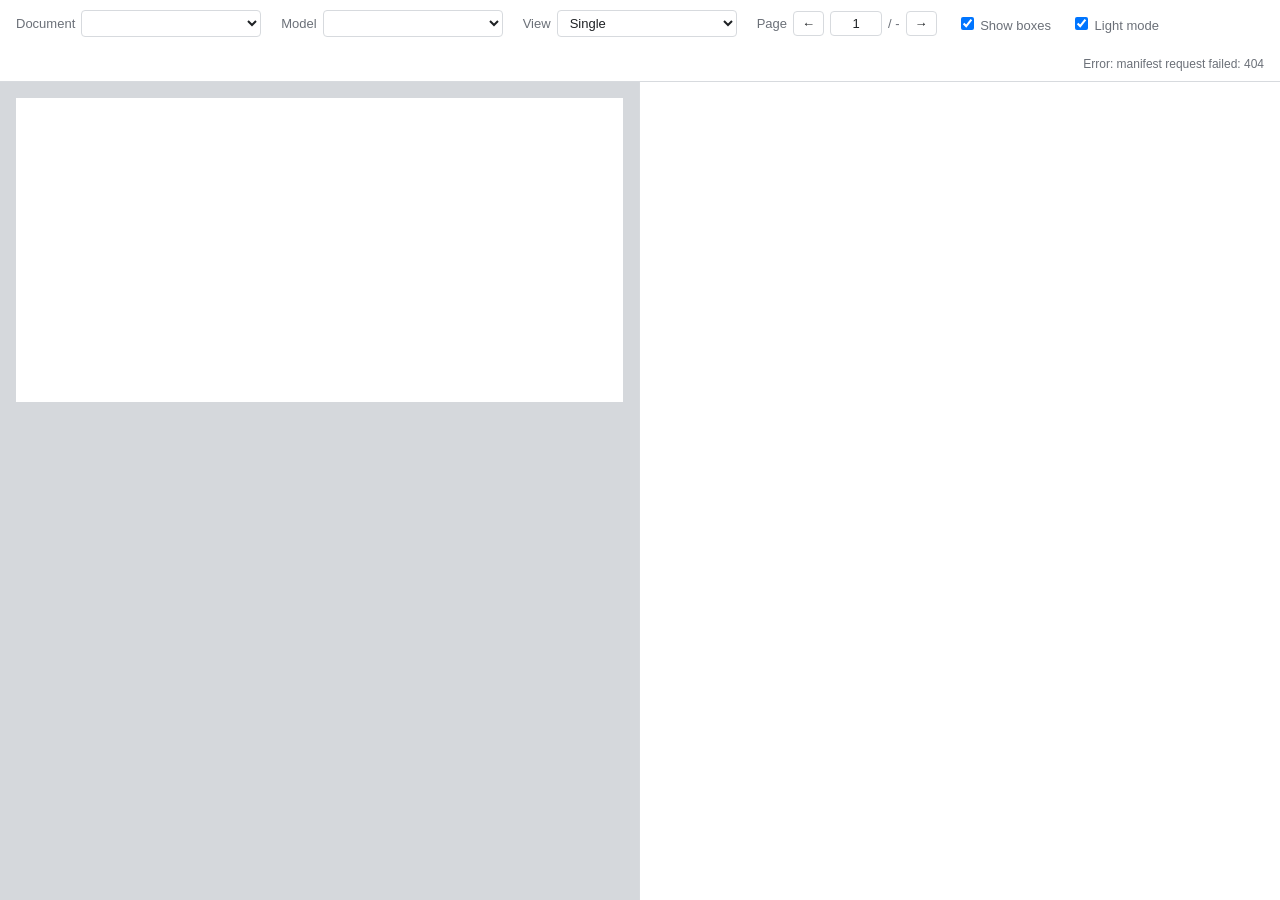
==== ocr_viewer/index.html @ 72bc4f13 "add markdown adapter for Datalab, Mistral to ocr_viewer" ====
<!doctype html>
<html lang="en">
<head>
<meta charset="utf-8" />
<title>OCR Model Comparison</title>
<script>
  // applied synchronously, before CSS paints, so there's no flash of the
  // wrong theme while app.js (a deferred module script) is still loading
  (function () {
    var stored = localStorage.getItem("ocr-compare-theme");
    var theme = stored || (matchMedia("(prefers-color-scheme: light)").matches ? "light" : "dark");
    document.documentElement.dataset.theme = theme;
  })();
</script>
<link rel="stylesheet" href="/ocr_viewer/style.css" />
</head>
<body>
<header class="topbar">
  <div class="field">
    <label for="doc-select">Document</label>
    <select id="doc-select"></select>
  </div>
  <div class="field">
    <label for="model-select">Model</label>
    <select id="model-select"></select>
  </div>
  <div class="field">
    <label for="compare-mode">View</label>
    <select id="compare-mode">
      <option value="single">Single</option>
      <option value="side">Side-by-side</option>
      <option value="diff">Word diff</option>
    </select>
  </div>
  <div class="field" id="model-b-field" hidden>
    <label for="model-select-b">Compare with</label>
    <select id="model-select-b"></select>
  </div>
  <div class="field page-nav">
    <label for="page-input">Page</label>
    <button id="prev-page" type="button">&larr;</button>
    <input id="page-input" type="number" min="1" value="1" />
    <span id="page-total">/ -</span>
    <button id="next-page" type="button">&rarr;</button>
  </div>
  <div class="field">
    <label><input type="checkbox" id="toggle-boxes" checked /> Show boxes</label>
  </div>
  <div class="field">
    <label><input type="checkbox" id="theme-toggle" /> Light mode</label>
  </div>
  <div id="status" class="status"></div>
</header>

<main class="panes" id="main">
  <div class="compare-row" id="row-a">
    <section class="pane pdf-pane">
      <div class="pdf-wrap">
        <canvas id="pdf-canvas-a"></canvas>
        <div id="overlay-a" class="overlay"></div>
      </div>
    </section>
    <section class="pane content-pane" id="content-pane-a">
      <div id="content-list-a" class="content-list"></div>
    </section>
    <section class="pane diff-pane" id="diff-pane" hidden>
      <div id="diff-legend" class="diff-legend"></div>
      <div id="diff-content" class="diff-content"></div>
    </section>
  </div>
  <div class="compare-row" id="row-b" hidden>
    <section class="pane pdf-pane">
      <div class="pdf-wrap">
        <canvas id="pdf-canvas-b"></canvas>
        <div id="overlay-b" class="overlay"></div>
      </div>
    </section>
    <section class="pane content-pane" id="content-pane-b">
      <div id="content-list-b" class="content-list"></div>
    </section>
  </div>
</main>

<script type="module" src="/ocr_viewer/app.js"></script>
</body>
</html>
---- ocr_viewer/style.css ----
:root {
  color-scheme: dark;
  --bg: #1e1f22;
  --panel: #2a2b2f;
  --border: #3d3e42;
  --text: #e7e7e9;
  --muted: #9a9ba0;
  --accent: #7a9cc2;
  --input-bg: #1e1f22;
  --pdf-surround: #111;
  --hover-tint: #ffffff0a;
  --active-tint: #ffffff0f;
  font-family: -apple-system, "Segoe UI", Roboto, Helvetica, Arial, sans-serif;
}

/* set explicitly by app.js on load (stored choice, else system preference)
   and by the theme toggle — see initTheme()/applyTheme() in app.js. */
:root[data-theme="light"] {
  color-scheme: light;
  --bg: #eef0f2;
  --panel: #ffffff;
  --border: #d7dade;
  --text: #1e2124;
  --muted: #6b7078;
  --accent: #3f6690;
  --input-bg: #ffffff;
  --pdf-surround: #d5d8dc;
  --hover-tint: #0000000a;
  --active-tint: #00000012;
}

* { box-sizing: border-box; }

/* author `display` declarations otherwise beat the UA [hidden] rule even at
   equal specificity, since author origin wins ties — so anything toggled via
   the `hidden` attribute needs this reasserted explicitly. */
[hidden] { display: none !important; }

body {
  margin: 0;
  background: var(--bg);
  color: var(--text);
  height: 100vh;
  display: flex;
  flex-direction: column;
}

.topbar {
  display: flex;
  align-items: center;
  gap: 20px;
  padding: 10px 16px;
  background: var(--panel);
  border-bottom: 1px solid var(--border);
  flex-wrap: wrap;
}

.field {
  display: flex;
  align-items: center;
  gap: 6px;
  font-size: 13px;
}

.field label { color: var(--muted); }

select, button, input {
  background: var(--input-bg);
  color: var(--text);
  border: 1px solid var(--border);
  border-radius: 4px;
  padding: 4px 8px;
  font-size: 13px;
}

select { min-width: 180px; }

button { cursor: pointer; }
button:hover { border-color: var(--accent); }

.page-nav span { color: var(--muted); }

#page-input {
  width: 4em;
  text-align: center;
  -moz-appearance: textfield;
}
#page-input:focus {
  outline: none;
  border-color: var(--accent);
}
#page-input::-webkit-outer-spin-button,
#page-input::-webkit-inner-spin-button {
  -webkit-appearance: none;
  margin: 0;
}

.status {
  margin-left: auto;
  font-size: 12px;
  color: var(--muted);
}

.panes {
  flex: 1;
  display: flex;
  flex-direction: column;
  min-height: 0;
}

.compare-row {
  flex: 1;
  display: flex;
  min-height: 0;
}

.compare-row + .compare-row { border-top: 1px solid var(--border); }


.pane {
  flex: 1 1 50%;
  min-width: 0;
  overflow: auto;
}

.pdf-pane {
  display: flex;
  justify-content: center;
  background: var(--pdf-surround);
  padding: 16px;
  border-right: 1px solid var(--border);
}

.pdf-wrap {
  position: relative;
  width: 100%;
  max-width: 1100px;
  height: fit-content;
}

.pdf-wrap canvas {
  width: 100%;
  height: auto;
  display: block;
  background: #fff;
}

.overlay {
  position: absolute;
  inset: 0;
}

.box {
  position: absolute;
  border: 1px solid var(--box-color, #ff6b6b);
  background: color-mix(in srgb, var(--box-color, #ff6b6b) 8%, transparent);
  cursor: pointer;
  transition: background 0.1s ease;
}

.box .badge {
  position: absolute;
  top: -1px;
  left: -1px;
  transform: translateY(-100%);
  background: var(--box-color, #ff6b6b);
  color: #fff;
  font-size: 9px;
  line-height: 1;
  padding: 1px 3px;
  border-radius: 1px;
  white-space: nowrap;
  pointer-events: none;
}

.box.active,
.box:hover {
  background: color-mix(in srgb, var(--box-color, #ff6b6b) 22%, transparent);
  z-index: 5;
}

.content-pane { background: var(--panel); padding: 8px 12px; }

.content-item {
  display: flex;
  gap: 8px;
  padding: 3px 5px;
  border-radius: 3px;
  border: 1px solid transparent;
  margin-bottom: 1px;
  cursor: pointer;
}

.content-item:hover { background: var(--hover-tint); }

.content-item.active {
  border-color: var(--box-color, var(--accent));
  background: var(--active-tint);
}

.content-item .num {
  flex: 0 0 auto;
  width: 16px;
  height: 16px;
  margin-top: 1px;
  border-radius: 3px;
  background: transparent;
  border: 1px solid var(--box-color, #ff6b6b);
  color: var(--box-color, #ff6b6b);
  font-size: 9px;
  display: flex;
  align-items: center;
  justify-content: center;
  font-weight: 600;
}

/* the per-type palette (adapters.js) was tuned to pop against a dark panel;
   on a white one the same medium-saturation colors read too washed out for
   text, so darken just where --box-color is used as text/border, not where
   it's a swatch or a badge with its own solid background. */
:root[data-theme="light"] .content-item .num {
  filter: brightness(0.72) saturate(1.2);
}

.content-item .body { min-width: 0; flex: 1; }

.content-item .type-tag {
  font-size: 9px;
  text-transform: uppercase;
  letter-spacing: 0.03em;
  color: var(--muted);
  margin-bottom: 1px;
}

.content-item .html-content {
  font-size: 12.5px;
  line-height: 1.3;
  word-wrap: break-word;
}

.content-item .html-content p,
.content-item .html-content h1,
.content-item .html-content h2,
.content-item .html-content h3 {
  margin: 0 0 2px 0;
}

.content-item .html-content img {
  max-width: 100%;
  display: block;
  margin-top: 2px;
  border-radius: 2px;
}

.empty-msg {
  color: var(--muted);
  font-size: 13px;
  padding: 20px;
  text-align: center;
}

.legend {
  display: flex;
  flex-wrap: wrap;
  gap: 6px 10px;
  padding: 0 2px 6px 2px;
  font-size: 10px;
  color: var(--muted);
  border-bottom: 1px solid var(--border);
  margin-bottom: 4px;
}

.legend .chip {
  display: inline-flex;
  align-items: center;
  gap: 4px;
}

.legend .swatch {
  width: 8px;
  height: 8px;
  border-radius: 1px;
  background: var(--c);
}

.diff-pane { background: var(--panel); padding: 8px 12px; }

.diff-legend {
  display: flex;
  gap: 14px;
  padding: 0 2px 8px 2px;
  font-size: 11px;
  color: var(--muted);
  border-bottom: 1px solid var(--border);
  margin-bottom: 8px;
}

.diff-legend .chip { display: inline-flex; align-items: center; gap: 5px; }

.diff-content {
  font-size: 13px;
  line-height: 1.7;
  white-space: pre-wrap;
}

.diff-content .diff-eq { color: var(--text); }

.diff-content .diff-del {
  color: #c17b7b;
  text-decoration: line-through;
  text-decoration-color: color-mix(in srgb, #c17b7b 60%, transparent);
  opacity: 0.75;
}

.diff-content .diff-ins {
  color: #72a396;
  background: color-mix(in srgb, #72a396 14%, transparent);
  border-radius: 2px;
}
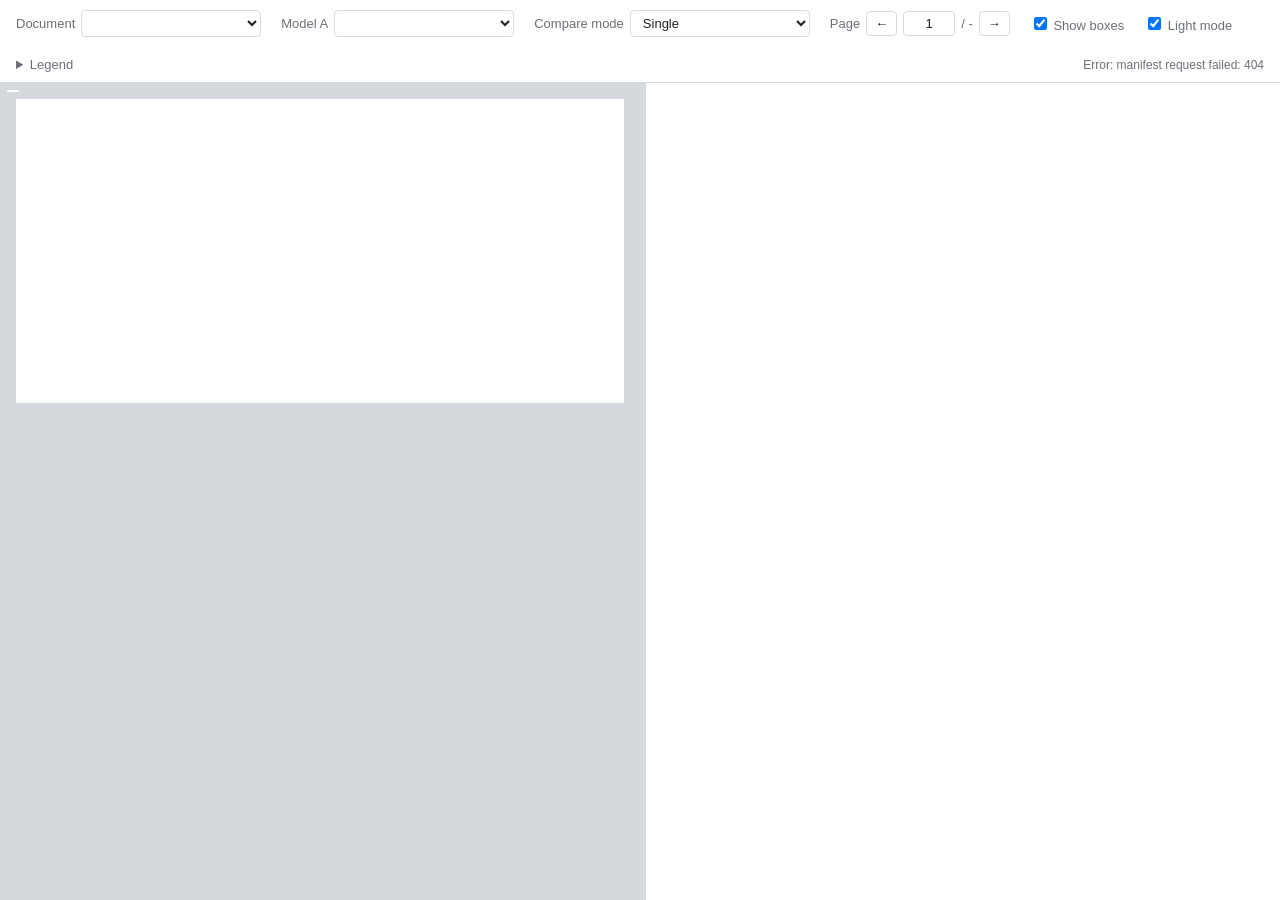
==== commit 0937a486: "add splitter app, add UI resizing to OCR viewer" ====
--- a/ocr_viewer/index.html
+++ b/ocr_viewer/index.html
@@ -21,19 +21,20 @@
     <select id="doc-select"></select>
   </div>
   <div class="field">
-    <label for="model-select">Model</label>
+    <label for="model-select">Model A</label>
     <select id="model-select"></select>
   </div>
   <div class="field">
-    <label for="compare-mode">View</label>
+    <label for="compare-mode">Compare mode</label>
     <select id="compare-mode">
       <option value="single">Single</option>
       <option value="side">Side-by-side</option>
       <option value="diff">Word diff</option>
+      <option value="diff-struct">Structured diff</option>
     </select>
   </div>
   <div class="field" id="model-b-field" hidden>
-    <label for="model-select-b">Compare with</label>
+    <label for="model-select-b">Model B</label>
     <select id="model-select-b"></select>
   </div>
   <div class="field page-nav">
@@ -49,17 +50,23 @@
   <div class="field">
     <label><input type="checkbox" id="theme-toggle" /> Light mode</label>
   </div>
+  <details class="legend-details" id="legend-details">
+    <summary>Legend</summary>
+    <div id="type-legend" class="legend"></div>
+  </details>
   <div id="status" class="status"></div>
 </header>
 
 <main class="panes" id="main">
   <div class="compare-row" id="row-a">
+    <span class="row-label" id="row-label-a"></span>
     <section class="pane pdf-pane">
       <div class="pdf-wrap">
         <canvas id="pdf-canvas-a"></canvas>
         <div id="overlay-a" class="overlay"></div>
       </div>
     </section>
+    <div class="pane-resizer" title="Drag to resize"></div>
     <section class="pane content-pane" id="content-pane-a">
       <div id="content-list-a" class="content-list"></div>
     </section>
@@ -68,13 +75,16 @@
       <div id="diff-content" class="diff-content"></div>
     </section>
   </div>
+  <div class="row-resizer" id="row-resizer" title="Drag to resize" hidden></div>
   <div class="compare-row" id="row-b" hidden>
+    <span class="row-label" id="row-label-b"></span>
     <section class="pane pdf-pane">
       <div class="pdf-wrap">
         <canvas id="pdf-canvas-b"></canvas>
         <div id="overlay-b" class="overlay"></div>
       </div>
     </section>
+    <div class="pane-resizer" title="Drag to resize"></div>
     <section class="pane content-pane" id="content-pane-b">
       <div id="content-list-b" class="content-list"></div>
     </section>
--- a/ocr_viewer/style.css
+++ b/ocr_viewer/style.css
@@ -109,26 +109,80 @@
 }
 
 .compare-row {
-  flex: 1;
+  position: relative;
+  flex: 1 1 auto;
   display: flex;
   min-height: 0;
 }
 
-.compare-row + .compare-row { border-top: 1px solid var(--border); }
-
+/* Fixes row-a's height share to --row-split only in side-by-side mode
+   (.split-rows, toggled in updateLayout()) — otherwise row-a would stay
+   pinned at that height even with row-b hidden, leaving a dead gap below it. */
+.panes.split-rows #row-a {
+  flex: 0 0 var(--row-split, 50%);
+}
+
+/* Draggable divider between row-a and row-b's heights (side-by-side mode
+   only) — same pattern as .pane-resizer below, just the other axis. Width
+   is set explicitly (not just left to flex stretch) so the highlight always
+   spans edge-to-edge regardless of anything nested inside the rows. */
+.row-resizer {
+  flex: 0 0 6px;
+  width: 100%;
+  background: var(--border);
+  cursor: row-resize;
+  z-index: 5;
+}
+
+.row-resizer:hover,
+.row-resizer.dragging {
+  background: var(--accent);
+}
+
+/* Small badge naming which model (A/B) this row is — otherwise, in
+   side-by-side mode, the two rows look identical at a glance and there's
+   no way to tell them apart without cross-checking the dropdowns. */
+.row-label {
+  position: absolute;
+  top: 6px;
+  left: 6px;
+  z-index: 10;
+  font-size: 10px;
+  font-weight: 600;
+  color: var(--text);
+  background: var(--panel);
+  border: 1px solid var(--border);
+  border-radius: 3px;
+  padding: 1px 6px;
+}
 
 .pane {
-  flex: 1 1 50%;
+  flex: 1 1 auto;
   min-width: 0;
   overflow: auto;
 }
 
+/* Draggable divider between the PDF pane and the content/diff pane in each
+   row — set via --pane-split (a percentage, dragged in app.js and persisted
+   to localStorage) so the PDF pane keeps a fixed share of the row's width
+   instead of growing/shrinking with it. */
 .pdf-pane {
+  flex: 0 0 var(--pane-split, 50%);
   display: flex;
   justify-content: center;
   background: var(--pdf-surround);
   padding: 16px;
-  border-right: 1px solid var(--border);
+}
+
+.pane-resizer {
+  flex: 0 0 6px;
+  background: var(--border);
+  cursor: col-resize;
+}
+
+.pane-resizer:hover,
+.pane-resizer.dragging {
+  background: var(--accent);
 }
 
 .pdf-wrap {
@@ -198,6 +252,19 @@
   background: var(--active-tint);
 }
 
+/* Structured diff (view: diff-struct) — a whole block present in only one
+   model, tinted with the same red/green semantics as the inline word-diff
+   spans (.diff-del/.diff-ins below) and the flat word-diff legend chips. */
+.content-item.diff-struct-del {
+  background: color-mix(in srgb, #c17b7b 12%, transparent);
+  border-color: color-mix(in srgb, #c17b7b 35%, transparent);
+}
+
+.content-item.diff-struct-ins {
+  background: color-mix(in srgb, #72a396 12%, transparent);
+  border-color: color-mix(in srgb, #72a396 35%, transparent);
+}
+
 .content-item .num {
   flex: 0 0 auto;
   width: 16px;
@@ -259,15 +326,27 @@
   text-align: center;
 }
 
+/* Lives in the topbar (built once in app.js — the type/color mapping is
+   fixed, not per-model/page) rather than repeated inside each content pane.
+   Collapsed by default (native <details>, no JS needed) since it was taking
+   up space every time even though it's rarely needed. */
+.legend-details summary {
+  cursor: pointer;
+  color: var(--muted);
+  font-size: 13px;
+  user-select: none;
+}
+
+.legend-details[open] summary { color: var(--text); }
+
 .legend {
   display: flex;
   flex-wrap: wrap;
-  gap: 6px 10px;
-  padding: 0 2px 6px 2px;
+  gap: 4px 10px;
+  max-width: 420px;
+  margin-top: 6px;
   font-size: 10px;
   color: var(--muted);
-  border-bottom: 1px solid var(--border);
-  margin-bottom: 4px;
 }
 
 .legend .chip {
@@ -303,16 +382,19 @@
   white-space: pre-wrap;
 }
 
-.diff-content .diff-eq { color: var(--text); }
-
-.diff-content .diff-del {
+/* Not scoped to .diff-content — wordDiffHtml()'s output is also dropped
+   into structured diff's .html-content (per matched block), not just the
+   flat word-diff pane. */
+.diff-eq { color: var(--text); }
+
+.diff-del {
   color: #c17b7b;
   text-decoration: line-through;
   text-decoration-color: color-mix(in srgb, #c17b7b 60%, transparent);
   opacity: 0.75;
 }
 
-.diff-content .diff-ins {
+.diff-ins {
   color: #72a396;
   background: color-mix(in srgb, #72a396 14%, transparent);
   border-radius: 2px;
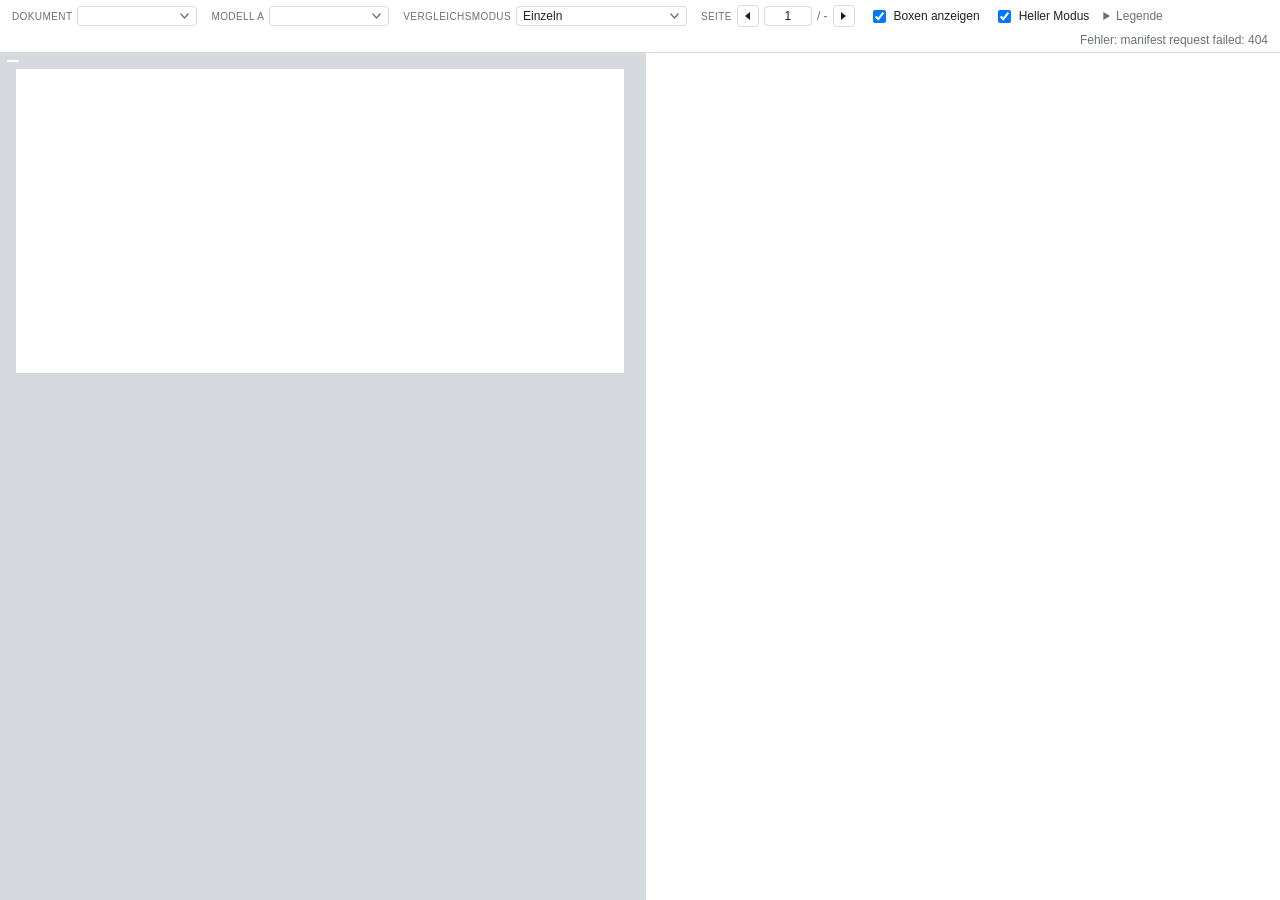
==== commit abe3b2f7: "feat: add OCR adapters, metadata extraction and topic modelling" ====
--- a/ocr_viewer/index.html
+++ b/ocr_viewer/index.html
@@ -1,8 +1,8 @@
 <!doctype html>
-<html lang="en">
+<html lang="de">
 <head>
 <meta charset="utf-8" />
-<title>OCR Model Comparison</title>
+<title>OCR-Modellvergleich</title>
 <script>
   // applied synchronously, before CSS paints, so there's no flash of the
   // wrong theme while app.js (a deferred module script) is still loading
@@ -17,41 +17,47 @@
 <body>
 <header class="topbar">
   <div class="field">
-    <label for="doc-select">Document</label>
+    <label for="doc-select">Dokument</label>
     <select id="doc-select"></select>
   </div>
   <div class="field">
-    <label for="model-select">Model A</label>
+    <label for="model-select">Modell A</label>
     <select id="model-select"></select>
   </div>
   <div class="field">
-    <label for="compare-mode">Compare mode</label>
+    <label for="compare-mode">Vergleichsmodus</label>
     <select id="compare-mode">
-      <option value="single">Single</option>
-      <option value="side">Side-by-side</option>
-      <option value="diff">Word diff</option>
-      <option value="diff-struct">Structured diff</option>
+      <option value="single">Einzeln</option>
+      <option value="side">Nebeneinander</option>
+      <option value="diff">Wort-Diff</option>
+      <option value="diff-struct">Struktur-Diff</option>
+      <option value="correct">Korrigieren (Goldstandard)</option>
     </select>
   </div>
   <div class="field" id="model-b-field" hidden>
-    <label for="model-select-b">Model B</label>
+    <label for="model-select-b">Modell B</label>
     <select id="model-select-b"></select>
   </div>
+  <div class="field" id="annotator-field" hidden>
+    <label for="annotator-input">Annotator</label>
+    <input id="annotator-input" type="text" placeholder="K&uuml;rzel" size="5" />
+    <span id="annotator-progress" class="annotator-progress"></span>
+  </div>
   <div class="field page-nav">
-    <label for="page-input">Page</label>
-    <button id="prev-page" type="button">&larr;</button>
+    <label for="page-input">Seite</label>
+    <button id="prev-page" type="button" class="page-arrow" aria-label="Vorherige Seite"></button>
     <input id="page-input" type="number" min="1" value="1" />
     <span id="page-total">/ -</span>
-    <button id="next-page" type="button">&rarr;</button>
+    <button id="next-page" type="button" class="page-arrow page-arrow-next" aria-label="N&auml;chste Seite"></button>
   </div>
-  <div class="field">
-    <label><input type="checkbox" id="toggle-boxes" checked /> Show boxes</label>
+  <div class="field check-field" id="toggle-boxes-field">
+    <label><input type="checkbox" id="toggle-boxes" checked /> Boxen anzeigen</label>
   </div>
-  <div class="field">
-    <label><input type="checkbox" id="theme-toggle" /> Light mode</label>
+  <div class="field check-field">
+    <label><input type="checkbox" id="theme-toggle" /> Heller Modus</label>
   </div>
   <details class="legend-details" id="legend-details">
-    <summary>Legend</summary>
+    <summary>Legende</summary>
     <div id="type-legend" class="legend"></div>
   </details>
   <div id="status" class="status"></div>
@@ -66,7 +72,7 @@
         <div id="overlay-a" class="overlay"></div>
       </div>
     </section>
-    <div class="pane-resizer" title="Drag to resize"></div>
+    <div class="pane-resizer" title="Zum Ändern der Größe ziehen"></div>
     <section class="pane content-pane" id="content-pane-a">
       <div id="content-list-a" class="content-list"></div>
     </section>
@@ -74,8 +80,57 @@
       <div id="diff-legend" class="diff-legend"></div>
       <div id="diff-content" class="diff-content"></div>
     </section>
+    <section class="pane correct-sidebar" id="correct-sidebar" hidden>
+      <div class="correct-section sidebar-box" id="page-options">
+        <div class="correct-heading">Seite</div>
+        <div class="page-status-box">
+          <div class="correct-progress" id="correct-progress">&ndash;</div>
+          <div class="page-complete-status" id="page-complete-status"></div>
+        </div>
+        <!-- Always visible (not tucked behind a click) — which annotators
+             already saved *this* page, built from GET /api/page-annotators
+             (server.py) and refreshed on every page change. Click a chip to
+             switch to that annotator instead of retyping initials in the
+             topbar blind. -->
+        <div class="page-annotators" id="page-annotators"></div>
+        <div class="correct-subheading">Bl&ouml;cke</div>
+        <button id="insert-all-ocr" type="button" title="&Uuml;berschreibt den Text jedes Blocks mit seinem OCR-Text">OCR-Text &uuml;berall einf&uuml;gen</button>
+
+        <div class="correct-subheading">Layout</div>
+        <!-- Zwei Aspekte, ein gemeinsames Notizfeld darunter — spiegelt die
+             beiden Checkboxen ("Layout has errors" / "Reading order
+             correct") + ein Textfeld, mit denen die beiden anderen
+             Annotatoren au&szlig;erhalb dieses Tools gearbeitet haben. Aus
+             LAYOUT_ASPECTS gebaut (app.js), damit die Bezeichnungen an
+             genau einer Stelle stehen. Zum Pr&uuml;fen der Lesereihenfolge
+             "Alle Boxen anzeigen" einschalten (Nummerierung auf dem Scan). -->
+        <div id="layout-aspects" class="layout-aspects"></div>
+        <textarea id="layout-note" class="layout-note" rows="2" placeholder="was ist falsch, und wo? z. B. Bl&ouml;cke 3-4 geh&ouml;ren zusammen / Bl&ouml;cke 13-18 spaltenweise lesen"></textarea>
+
+        <div class="correct-subheading">Notizen</div>
+        <textarea id="page-note" rows="4" aria-label="Seitennotiz" placeholder="Stempel, Marginalien, durchgestrichener Text&hellip;"></textarea>
+      </div>
+      <!-- Both toggles are display-only (no annotation data), so they live in
+           one group separate from the Seite box above rather than one
+           tucked under Layout and the other in its own section. -->
+      <div class="correct-section">
+        <div class="correct-heading">Ansicht</div>
+        <label class="correct-check"><input type="checkbox" id="show-all-boxes" /> Alle Boxen anzeigen</label>
+        <label class="correct-check"><input type="checkbox" id="show-gold-diff" /> Diff zum Roh-OCR anzeigen</label>
+      </div>
+      <div class="correct-section correct-shortcuts">
+        <div class="correct-heading">Tastenk&uuml;rzel</div>
+        <ul>
+          <li><kbd>Tab</kbd> / <kbd>Shift</kbd>+<kbd>Tab</kbd> &mdash; n&auml;chster / vorheriger Block</li>
+          <li><kbd>Strg</kbd>+<kbd>Enter</kbd> &mdash; &uuml;bernehmen &amp; weiter</li>
+          <li><kbd>Alt</kbd>+<kbd>D</kbd> &mdash; Diff zum Roh-OCR umschalten</li>
+          <li><kbd>Alt</kbd>+<kbd>1</kbd>/<kbd>2</kbd>/<kbd>3</kbd> &mdash; In Arbeit / Zu pr&uuml;fen / Gepr&uuml;ft</li>
+        </ul>
+      </div>
+      <div class="correct-save" id="correct-save"></div>
+    </section>
   </div>
-  <div class="row-resizer" id="row-resizer" title="Drag to resize" hidden></div>
+  <div class="row-resizer" id="row-resizer" title="Zum Ändern der Größe ziehen" hidden></div>
   <div class="compare-row" id="row-b" hidden>
     <span class="row-label" id="row-label-b"></span>
     <section class="pane pdf-pane">
@@ -84,7 +139,7 @@
         <div id="overlay-b" class="overlay"></div>
       </div>
     </section>
-    <div class="pane-resizer" title="Drag to resize"></div>
+    <div class="pane-resizer" title="Zum Ändern der Größe ziehen"></div>
     <section class="pane content-pane" id="content-pane-b">
       <div id="content-list-b" class="content-list"></div>
     </section>
--- a/ocr_viewer/style.css
+++ b/ocr_viewer/style.css
@@ -45,11 +45,15 @@
   flex-direction: column;
 }
 
+/* Kept to one compact row: the topbar is chrome, not content — every pixel it
+   takes is one the scan and the block list don't get. Hence the small
+   uppercase labels (same treatment as the sidebar headings), tight gaps, and
+   controls sized to their content rather than a fixed generous minimum. */
 .topbar {
   display: flex;
   align-items: center;
-  gap: 20px;
-  padding: 10px 16px;
+  gap: 6px 14px;
+  padding: 5px 12px;
   background: var(--panel);
   border-bottom: 1px solid var(--border);
   flex-wrap: wrap;
@@ -58,27 +62,113 @@
 .field {
   display: flex;
   align-items: center;
-  gap: 6px;
-  font-size: 13px;
-}
-
-.field label { color: var(--muted); }
-
-select, button, input {
+  gap: 5px;
+  font-size: 12px;
+}
+
+.field label {
+  color: var(--muted);
+  font-size: 10px;
+  text-transform: uppercase;
+  letter-spacing: 0.04em;
+  white-space: nowrap;
+}
+
+/* Checkbox options ("Boxen anzeigen", "Heller Modus") aren't field names —
+   they were inheriting the same 10px uppercase micro-caps as "DOKUMENT" /
+   "MODELL A" above via the plain .field label rule, which made a clickable
+   option read like a section heading. Normal text at the same size as the
+   dropdowns beside it instead. */
+.check-field label {
+  color: var(--text);
+  font-size: 12px;
+  text-transform: none;
+  letter-spacing: normal;
+  display: flex;
+  align-items: center;
+  gap: 5px;
+  cursor: pointer;
+}
+
+/* "N/M fertig" next to the Annotator field. */
+.annotator-progress { color: var(--muted); font-size: 11px; white-space: nowrap; }
+
+/* textarea belongs in this list too — without it, every textarea in the app
+   (page note, block note, layout note, gt-input) fell back to the browser's
+   own native border/corner rendering, which on Windows/Chromium paints a
+   second rounded ring around the square UA border. appearance: none opts
+   textareas out of that native chrome so our border is the only one.
+   Checkboxes/radios are excluded: appearance: none strips their native
+   checkmark too, and since nothing here draws a replacement, they rendered
+   as blank rounded pills with no way to tell checked from unchecked — they
+   keep their native OS look instead. */
+select, button, input:not([type="checkbox"]):not([type="radio"]), textarea {
   background: var(--input-bg);
   color: var(--text);
   border: 1px solid var(--border);
   border-radius: 4px;
-  padding: 4px 8px;
-  font-size: 13px;
-}
-
-select { min-width: 180px; }
+  padding: 2px 6px;
+  font-size: 12px;
+  appearance: none;
+}
+
+/* Enough for the longest model label without reserving that width for every
+   dropdown. The document select is no wider than the rest: its names are
+   longer, but a truncated name is still selectable and the full one shows in
+   the open list — not worth the permanent topbar width. */
+select {
+  min-width: 120px;
+  max-width: 190px;
+  /* appearance: none (above) drops the native dropdown arrow along with the
+     rest of the native chrome, leaving a <select> looking exactly like a
+     plain text field — nothing marked it as clickable/openable. A small
+     drawn chevron restores that affordance; background-image (not a
+     pseudo-element) because <select> is a replaced element and ::after
+     doesn't render on it consistently across browsers. Color is baked into
+     the SVG rather than read from --muted (a data: URI can't reference a
+     CSS custom property), so light mode gets its own darker chevron below. */
+  padding-right: 20px;
+  background-image: url("data:image/svg+xml,%3Csvg xmlns='http://www.w3.org/2000/svg' width='10' height='6'%3E%3Cpath d='M1 1l4 4 4-4' stroke='%239a9ba0' stroke-width='1.5' fill='none' stroke-linecap='round' stroke-linejoin='round'/%3E%3C/svg%3E");
+  background-repeat: no-repeat;
+  background-position: right 7px center;
+  background-size: 9px 6px;
+}
+:root[data-theme="light"] select {
+  background-image: url("data:image/svg+xml,%3Csvg xmlns='http://www.w3.org/2000/svg' width='10' height='6'%3E%3Cpath d='M1 1l4 4 4-4' stroke='%236b7078' stroke-width='1.5' fill='none' stroke-linecap='round' stroke-linejoin='round'/%3E%3C/svg%3E");
+}
+#annotator-input { width: 4.5em; }
 
 button { cursor: pointer; }
 button:hover { border-color: var(--accent); }
 
 .page-nav span { color: var(--muted); }
+
+/* Was the &larr;/&rarr; text glyphs — those sit at whatever vertical position
+   the current font's arrow glyph happens to have (noticeably off-center in
+   Segoe UI), and that shifts with the OS font. A CSS-drawn triangle instead:
+   flexbox centers the empty ::before exactly, and a border-triangle is
+   symmetric by construction, so centering no longer depends on font metrics
+   at all. */
+.page-arrow {
+  width: 22px;
+  height: 22px;
+  padding: 0;
+  display: flex;
+  align-items: center;
+  justify-content: center;
+}
+.page-arrow::before {
+  content: "";
+  width: 0;
+  height: 0;
+  border-top: 4px solid transparent;
+  border-bottom: 4px solid transparent;
+  border-right: 5px solid var(--text);
+}
+.page-arrow-next::before {
+  border-right: none;
+  border-left: 5px solid var(--text);
+}
 
 #page-input {
   width: 4em;
@@ -227,13 +317,43 @@
   pointer-events: none;
 }
 
+/* On hover/active, drop the fill so the scanned text underneath stays
+   readable, and emphasise the block with a ring that grows *outward* only
+   (box-shadow adds no layout box and sits outside the border), so the
+   highlight never creeps inward over the scanned content. */
 .box.active,
 .box:hover {
-  background: color-mix(in srgb, var(--box-color, #ff6b6b) 22%, transparent);
+  background: transparent;
+  box-shadow: 0 0 0 2px var(--box-color, #ff6b6b);
   z-index: 5;
 }
 
+/* Correct mode (.boxes-solo, toggled in renderOverlay): only the
+   selected/hovered block's box is visible, so the rest of the scan stays
+   legible while transcribing. Boxes stay in the DOM and clickable (not
+   display:none) so clicking anywhere on the scan still jumps to that block —
+   only their paint is suppressed. */
+.overlay.boxes-solo .box { border-color: transparent; background: transparent; }
+.overlay.boxes-solo .box .badge { opacity: 0; }
+.overlay.boxes-solo .box.active,
+.overlay.boxes-solo .box:hover {
+  border-color: var(--box-color, #ff6b6b);
+}
+.overlay.boxes-solo .box.active .badge,
+.overlay.boxes-solo .box:hover .badge {
+  opacity: 1;
+}
+
 .content-pane { background: var(--panel); padding: 8px 12px; }
+
+/* Correct mode only (toggled in updateLayout()): padding-bottom means the
+   last block can be scrolled up to the top of the view (nothing left below
+   it to scroll past would otherwise strand it near the bottom). padding-top
+   makes the gap above the first block match the gap between blocks — .content-pane
+   already contributes 8px; the current-block glow ring (box-shadow, 2px)
+   eats into that visually, so a bit extra is added to compensate and land
+   on the same 10px as .correct-item's margin-bottom. */
+.content-list.scroll-pad { padding-top: 4px; padding-bottom: 60vh; }
 
 .content-item {
   display: flex;
@@ -252,28 +372,54 @@
   background: var(--active-tint);
 }
 
+/* In Correct mode, .active also fires from clicking/hovering a box on the
+   scan (setActive) — its only visible feedback here, since that click
+   doesn't focus a field and so never sets .current-block. It shouldn't use
+   the type-colored border+tint from the rule above (a second, differently
+   colored outline stacked on the review rail); the ring it needs instead is
+   set further down, alongside .current-block's, as part of the unified
+   review/ring box-shadow. */
+.correct-item.active {
+  border-color: transparent;
+  background: var(--hover-tint);
+}
+
 /* Structured diff (view: diff-struct) — a whole block present in only one
    model, tinted with the same red/green semantics as the inline word-diff
    spans (.diff-del/.diff-ins below) and the flat word-diff legend chips. */
 .content-item.diff-struct-del {
-  background: color-mix(in srgb, #c17b7b 12%, transparent);
-  border-color: color-mix(in srgb, #c17b7b 35%, transparent);
+  background: color-mix(in srgb, #ef6b6b 12%, transparent);
+  border-color: color-mix(in srgb, #ef6b6b 35%, transparent);
 }
 
 .content-item.diff-struct-ins {
-  background: color-mix(in srgb, #72a396 12%, transparent);
-  border-color: color-mix(in srgb, #72a396 35%, transparent);
-}
-
+  background: color-mix(in srgb, #46c08d 12%, transparent);
+  border-color: color-mix(in srgb, #46c08d 35%, transparent);
+}
+
+/* Number and type sit in one head row (.item-head) at the top of .body, not
+   in their own flex column beside it — that put a gap between two things
+   that name the same block, and left every block's toggle row starting at a
+   different x-position depending on how long its type name was. */
+.item-head {
+  display: flex;
+  align-items: center;
+  gap: 5px;
+  margin-bottom: 2px;
+}
+
+/* Plain and colorless: which block this is is a position/count, not a
+   category, so it no longer borrows the type color (that already lives on
+   the dot in .type-tag right next to it — repeating it here just meant two
+   differently-colored outlines touching). */
 .content-item .num {
   flex: 0 0 auto;
   width: 16px;
   height: 16px;
-  margin-top: 1px;
   border-radius: 3px;
   background: transparent;
-  border: 1px solid var(--box-color, #ff6b6b);
-  color: var(--box-color, #ff6b6b);
+  border: 1px solid var(--border);
+  color: var(--muted);
   font-size: 9px;
   display: flex;
   align-items: center;
@@ -281,22 +427,37 @@
   font-weight: 600;
 }
 
-/* the per-type palette (adapters.js) was tuned to pop against a dark panel;
-   on a white one the same medium-saturation colors read too washed out for
-   text, so darken just where --box-color is used as text/border, not where
-   it's a swatch or a badge with its own solid background. */
-:root[data-theme="light"] .content-item .num {
+.content-item .body { min-width: 0; flex: 1; }
+
+/* Colored text + border, transparent background — a step down from the old
+   solid-fill badge (which read as loud on a dense page) without going all
+   the way to a plain grey chip with a tiny dot (tried, but the color barely
+   registered and the fixed width needed to line up the toggle row left a
+   wide dead gap after short names like "Text"). The palette
+   (adapters.js) is muted enough now that colored text/border on its own
+   doesn't read as garish. Width hugs the label — every block's toggle row
+   starting at the same x wasn't worth that empty space. */
+.content-item .type-tag {
+  display: inline-block;
+  font-size: 9.5px;
+  font-weight: 700;
+  text-transform: uppercase;
+  letter-spacing: 0.04em;
+  color: var(--box-color, var(--muted));
+  background: transparent;
+  border: 1px solid color-mix(in srgb, var(--box-color, var(--muted)) 50%, transparent);
+  border-radius: 3px;
+  height: 16px;
+  line-height: 14px;
+  padding: 0 5px;
+  white-space: nowrap;
+  vertical-align: top;
+}
+
+/* Tuned for the dark panel; on the light one the same medium-saturation
+   color reads too pale for text, so darken text+border together. */
+:root[data-theme="light"] .content-item .type-tag {
   filter: brightness(0.72) saturate(1.2);
-}
-
-.content-item .body { min-width: 0; flex: 1; }
-
-.content-item .type-tag {
-  font-size: 9px;
-  text-transform: uppercase;
-  letter-spacing: 0.03em;
-  color: var(--muted);
-  margin-bottom: 1px;
 }
 
 .content-item .html-content {
@@ -310,6 +471,28 @@
 .content-item .html-content h2,
 .content-item .html-content h3 {
   margin: 0 0 2px 0;
+}
+
+/* Datalab writes its lists as `<ol style="list-style-type: none">` because the
+   document's own numbering ("4.)", "II.", "---") is already the first thing in
+   each item's text. sanitize.js strips every attribute (right call for
+   untrusted JSON — style included), so the browser fell back to its own
+   markers and every item came out numbered twice, with each ListGroup
+   restarting at 1. Reassert the intent here rather than letting style
+   attributes through. Flush left, too: the pane is read side by side with the
+   scan, where the text isn't indented either.
+   Display only — htmlToText reads textContent, so generated markers never
+   reached the OCR text or the gold standard. */
+.content-item .html-content ol,
+.content-item .html-content ul {
+  list-style: none;
+  margin: 0;
+  padding-left: 0;
+}
+/* Nested lists keep a small indent — there the nesting *is* the information. */
+.content-item .html-content li ol,
+.content-item .html-content li ul {
+  padding-left: 12px;
 }
 
 .content-item .html-content img {
@@ -333,7 +516,7 @@
 .legend-details summary {
   cursor: pointer;
   color: var(--muted);
-  font-size: 13px;
+  font-size: 12px;
   user-select: none;
 }
 
@@ -387,15 +570,441 @@
    flat word-diff pane. */
 .diff-eq { color: var(--text); }
 
+/* Both sides get a tinted background and a fully opaque, saturated colour:
+   the removed side used to be washed out twice over (a muted red at 0.75
+   opacity, strike-through in a 60%-transparent colour), which made single
+   changed characters — the common case when checking a transcription against
+   the OCR — genuinely hard to spot. No strike-through: colour and tint carry
+   the "removed" meaning on their own, and the line ran straight through the
+   characters you're trying to compare. */
 .diff-del {
+  color: #ef6b6b;
+  background: color-mix(in srgb, #ef6b6b 20%, transparent);
+  border-radius: 2px;
+}
+
+.diff-ins {
+  color: #46c08d;
+  background: color-mix(in srgb, #46c08d 22%, transparent);
+  border-radius: 2px;
+  font-weight: 600;
+}
+
+/* The palette above is tuned for the dark panel; on the light one the same
+   colours read too pale against white, so deepen the text while leaving the
+   background tints (which are already subtle) alone. */
+:root[data-theme="light"] .diff-del { color: #c0342f; }
+:root[data-theme="light"] .diff-ins { color: #16794f; }
+
+/* ---------- correction / gold-standard mode ---------- */
+
+/* The third pane: a fixed-width session sidebar (annotator, progress, page
+   note, add-block, shortcuts, autosave status). content-pane-a stays flex:1
+   as the editable list; this sits to its right at a fixed width. */
+/* Groups are separated by horizontal rules, not nested boxes: in a 240px
+   column every inset border + its padding costs ~20px of usable width on both
+   sides, and the nesting bought nothing a divider line doesn't. Same reason
+   .layout-note has no left rail and .sidebar-box no frame. */
+.correct-sidebar {
+  flex: 0 0 240px;
+  background: var(--panel);
+  border-left: 1px solid var(--border);
+  padding: 8px 10px;
+  display: flex;
+  flex-direction: column;
+  gap: 10px;
+  font-size: 12.5px;
+}
+
+.correct-section { display: flex; flex-direction: column; gap: 8px; }
+.correct-section + .correct-section { border-top: 1px solid var(--border); padding-top: 10px; }
+
+.page-status-box {
+  display: flex;
+  flex-direction: column;
+  gap: 3px;
+}
+
+/* One count per line; dot color matches the review state (see updateCorrectSidebar). */
+.correct-progress { display: flex; flex-direction: column; gap: 2px; color: var(--muted); font-size: 11.5px; line-height: 1.4; }
+.progress-chip { display: flex; align-items: center; gap: 5px; }
+.progress-dot { width: 6px; height: 6px; border-radius: 50%; flex: 0 0 auto; }
+.progress-dot[data-review="editing"] { background: #6f8bbd; }
+.progress-dot[data-review="pending"] { background: #d9b354; }
+.progress-dot[data-review="done"] { background: #4caf7d; }
+.progress-dot[data-review="illegible"] { background: var(--muted); }
+
+/* One line by design (see updateCorrectSidebar): two counts, not a sentence
+   that wrapped to three lines. Fixed single-line height so switching between
+   "Blöcke ✓ · Layout ✓" and "✓ Seite fertig" never resizes the group.
+   padding-left matches the dot (6px) + gap (5px) that indents each count's
+   text above it, so this line's text starts under theirs instead of hanging
+   out to the left of the column it summarizes. */
+.page-complete-status {
+  font-size: 11.5px;
+  font-weight: 600;
+  line-height: 1.35;
+  min-height: 1.35em;
+  padding-left: 11px;
+  white-space: nowrap;
+  overflow: hidden;
+  text-overflow: ellipsis;
+}
+.page-complete-status[data-complete="yes"] { color: #3a8f63; }
+.page-complete-status[data-complete="no"] { color: var(--muted); }
+
+/* Empty (no wrapper margin/gap wasted) whenever no one else has saved this
+   page — fetchPageAnnotators leaves it untouched in that case. */
+.page-annotators { display: flex; flex-wrap: wrap; align-items: center; gap: 5px; }
+.page-annotators-label { font-size: 10.5px; color: var(--muted); }
+.page-annotator-chip {
+  font-size: 10.5px;
+  padding: 1px 6px;
+  border-radius: 8px;
+  color: var(--muted);
+}
+.page-annotator-chip:hover { color: var(--text); border-color: var(--accent); }
+/* A filled dot rather than a second color: "complete" is a property of that
+   annotator's copy of the page, independent of "active" (whose copy you're
+   currently looking at) — two different signals, so they don't share a
+   color channel the way active/inactive already does via border+background. */
+.page-annotator-chip.complete::after { content: " \25CF"; font-size: 6px; vertical-align: middle; color: #4caf7d; }
+.page-annotator-chip.active { color: var(--text); border-color: var(--accent); background: var(--active-tint); font-weight: 600; }
+
+.correct-check { display: flex; align-items: center; gap: 6px; color: var(--text); }
+.correct-check input { flex: 0 0 auto; }
+
+.correct-sidebar button { align-self: flex-start; }
+
+.correct-sidebar textarea {
+  width: 100%;
+  resize: vertical;
+  min-height: 60px;
+  font-family: inherit;
+  font-size: 12px;
+  line-height: 1.4;
+}
+
+.correct-heading {
+  font-size: 10px;
+  text-transform: uppercase;
+  letter-spacing: 0.04em;
+  color: var(--muted);
+}
+
+/* Sub-groups the Page box (Blocks/Layout/Notes); top border doubles as a divider. */
+.correct-subheading {
+  font-size: 10px;
+  text-transform: uppercase;
+  letter-spacing: 0.04em;
+  color: var(--muted);
+  border-top: 1px solid var(--border);
+  padding-top: 6px;
+  margin-top: 2px;
+}
+
+.correct-shortcuts ul { margin: 0; padding-left: 0; list-style: none; display: flex; flex-direction: column; gap: 3px; }
+.correct-shortcuts li { color: var(--muted); font-size: 11px; }
+
+kbd {
+  background: var(--input-bg);
+  border: 1px solid var(--border);
+  border-radius: 3px;
+  padding: 0 4px;
+  font-family: ui-monospace, "SF Mono", Menlo, Consolas, monospace;
+  font-size: 10px;
+  color: var(--text);
+}
+
+.correct-save { margin-top: auto; font-size: 11px; min-height: 1.4em; }
+.correct-save[data-state="saving"] { color: var(--muted); }
+.correct-save[data-state="saved"] { color: #72a396; }
+.correct-save[data-state="error"] { color: #c17b7b; }
+.correct-save[data-state="no-annotator"] { color: #c9a24b; }
+
+/* An editable block: number chip + body (type tag, state pill, textarea/image, diff). */
+/* A larger radius than the base .content-item's 3px, so the rail below has
+   room to actually curve (see its own comment) — position/overflow set up
+   for that rail: it's a plain absolutely-positioned rectangle, clipped to
+   this radius by overflow: hidden, rather than drawn with its own curve.
+   border: 0 (overriding .content-item's inherited 1px solid transparent)
+   because that 1px border shrinks the padding *box* the rail's `left: 0` is
+   positioned against by 1px relative to the border box the outer ring below
+   is drawn from — an invisible sliver, but a real one, that read as a gap
+   between the rail and the ring the moment both were visible at once
+   (hovering a reviewed block). Zero border, and both start from the same
+   edge. */
+.correct-item { cursor: default; align-items: stretch; margin-bottom: 10px; border: 0; border-radius: 5px; position: relative; overflow: hidden; }
+
+.correct-item .gt-input {
+  width: 100%;
+  resize: vertical;
+  min-height: 1.9em;
+  font-family: inherit;
+  font-size: 12.5px;
+  line-height: 1.35;
+  padding: 3px 6px;
+}
+.correct-item .gt-input:focus { outline: none; border-color: var(--accent); }
+.correct-item .gt-input:disabled { opacity: 0.6; }
+
+/* Non-text (Picture/Figure) block: just the image — no review coloring,
+   nothing to transcribe (its note is edited via the sidebar). */
+.correct-item .gt-media img { max-width: 100%; display: block; border-radius: 2px; }
+.correct-item .gt-media:focus { outline: 2px solid var(--accent); outline-offset: 1px; }
+
+/* Header row: type tag, the inline 3-state toggle + Illegible, and (text
+   blocks only) "Insert OCR text" pushed to the far right via margin-left:auto
+   — every per-block control on one line, right on the block. flex-wrap is a
+   safety net for narrow panes; the pieces are sized to fit one line at the
+   sidebar's normal width. */
+.block-header {
+  display: flex;
+  flex-wrap: wrap;
+  align-items: center;
+  gap: 6px;
+  margin-bottom: 3px;
+}
+
+.block-header .type-tag { flex: 0 0 auto; margin-bottom: 0; }
+
+/* Same 20px height as .review-toggle.inline beside it — these used to differ
+   by their own 1-2px of vertical padding, which was just enough to make the
+   header row look unaligned rather than sitting on one baseline. */
+.import-ocr-btn {
+  margin-left: auto;
+  height: 20px;
+  font-size: 10px;
+  padding: 0 7px;
+  color: var(--muted);
+}
+.import-ocr-btn:hover:not(:disabled) { color: var(--text); border-color: var(--accent); }
+
+/* Only on annotator-added blocks — shares the same pushed-right slot as
+   .import-ocr-btn (mutually exclusive: an added block has no OCR text to
+   insert), so both use margin-left:auto. */
+.remove-block-btn {
+  margin-left: auto;
+  height: 20px;
+  font-size: 10px;
+  padding: 0 7px;
   color: #c17b7b;
-  text-decoration: line-through;
-  text-decoration-color: color-mix(in srgb, #c17b7b 60%, transparent);
-  opacity: 0.75;
-}
-
-.diff-ins {
-  color: #72a396;
-  background: color-mix(in srgb, #72a396 14%, transparent);
-  border-radius: 2px;
-}
+  border-color: #c17b7b;
+}
+.remove-block-btn:hover { color: #fff; background: #c17b7b; }
+
+.illegible-btn {
+  height: 20px;
+  font-size: 10px;
+  padding: 0 7px;
+  color: var(--muted);
+}
+.illegible-btn:hover:not(:disabled) { color: var(--text); border-color: var(--accent); }
+.illegible-btn.active { color: #fff; background: var(--muted); border-color: var(--muted); }
+
+/* Per-block note: collapsed behind a small button until opened or already
+   has content (app.js). */
+.add-note-btn {
+  margin-top: 4px;
+  height: 20px;
+  font-size: 10px;
+  padding: 0 7px;
+  color: var(--muted);
+}
+.add-note-btn:hover { color: var(--text); border-color: var(--accent); }
+
+/* stretch, not flex-start: the ✕ button matched neither the textarea's height
+   nor its top edge once the textarea grew, leaving it floating next to a
+   taller field. Stretching makes it exactly as tall as the note it clears. */
+.block-note-field { display: flex; align-items: stretch; gap: 4px; margin-top: 4px; }
+.block-note-input {
+  flex: 1;
+  min-width: 0;
+  resize: vertical;
+  min-height: 1.6em;
+  font-family: inherit;
+  font-size: 11.5px;
+  line-height: 1.35;
+  padding: 3px 6px;
+  color: var(--muted);
+}
+.block-note-input:focus { outline: none; border-color: var(--accent); color: var(--text); }
+
+.remove-note-btn {
+  flex: 0 0 auto;
+  align-self: stretch;
+  font-size: 10px;
+  padding: 1px 6px;
+  color: var(--muted);
+}
+.remove-note-btn:hover { color: #c17b7b; border-color: #c17b7b; }
+
+/* Review-state coloring (text blocks only — set via item.dataset.review): a
+   rail (::before) plus a faint tint, composed from custom properties instead
+   of one declaration per state. Two rail techniques were tried and both
+   mismatched the box's own curve: border-left mixed with border-radius
+   tapers each corner from the rail's width down to the other sides' width,
+   so the curve looked like it never quite reached the corner; an inset
+   box-shadow (offset sideways to fake a border) draws its rounded corners
+   *around the offset copy*, not the box's real corner, so its curve sat
+   visibly inset from the box's own. A plain rectangle, clipped by the box's
+   own overflow: hidden + border-radius (see .correct-item above), has no
+   curve of its own to mismatch — it's simply cut by the real one.
+     --review-color: the rail's color — transparent unless a [data-review]
+       rule below sets it.
+     --state-color: what the ring (non-text blocks only, below) uses —
+       accent by default. Text blocks (which always have a rail) show
+       selection by widening the rail instead of adding a ring: a ring is a
+       *second*, all-around outline drawn outside the border box, while the
+       rail sits inside it — even lined up edge-to-edge (see border: 0
+       above), one on the outer edge and one a few px in read as two
+       separate strokes with a gap between the two, not one thicker one. */
+.correct-item {
+  --review-color: transparent;
+  --state-color: var(--accent);
+  --rail-width: 3px;
+  --ring-width: 0px;
+  /* The selection ring (non-text blocks — see :not([data-review]) below) —
+     a separate outset box-shadow, unaffected by this element's own
+     overflow: hidden (that only clips the rail pseudo-element and other
+     descendants, not the box's own shadow), so it still glows outside the
+     rounded corner. */
+  box-shadow: 0 0 0 var(--ring-width) var(--state-color);
+}
+.correct-item::before {
+  content: "";
+  position: absolute;
+  left: 0;
+  top: 0;
+  bottom: 0;
+  width: var(--rail-width);
+  background: var(--review-color);
+}
+.correct-item[data-review="editing"] { --review-color: #6f8bbd; --state-color: #6f8bbd; background: color-mix(in srgb, #6f8bbd 6%, transparent); }
+.correct-item[data-review="pending"] { --review-color: #d9b354; --state-color: #d9b354; background: color-mix(in srgb, #d9b354 7%, transparent); }
+.correct-item[data-review="done"] { --review-color: #4caf7d; --state-color: #4caf7d; background: color-mix(in srgb, #4caf7d 7%, transparent); }
+/* Illegible (a separate, sticky flag) always wins, regardless of the
+   underlying review value — the combined attribute selector out-specifies
+   the single-attribute rules above it. */
+.correct-item[data-review][data-status="illegible"] { --review-color: var(--muted); --state-color: var(--muted); background: transparent; opacity: 0.75; }
+
+/* .active fires from hovering/clicking the matching box on the scan
+   (setActive); .current-block from focusing a field in this block
+   (syncOnFocus). Only one block ever carries .current-block at a time — see
+   syncOnFocus — but both can apply to the same block at once, which is fine:
+   both branches below just set the same variables regardless of how many of
+   the two classes are present. Text blocks (rail present) widen the rail;
+   non-text blocks (Picture/Figure, added — never carry [data-review], so
+   --review-color stays transparent and a wider rail would still be
+   invisible) get the ring instead, same as before. */
+.correct-item.active,
+.correct-item.current-block {
+  --rail-width: 4px;
+}
+.correct-item.active:not([data-review]),
+.correct-item.current-block:not([data-review]) {
+  --ring-width: 2px;
+}
+
+/* A read-back, not a field: no border/background box (the .gt-input above it
+   already reads as "editable" that way — a same-shaped box under it read as
+   a second input), just an "OCR" label and indented text. The rail this used
+   to carry (grey, or teal on a match) doubled up with the block's own
+   review-color rail on .correct-item's left edge; the diff spans inside
+   already show mismatches in color, so nothing was lost by dropping it.
+   Label and text are flex children (not an absolutely-positioned ::before)
+   so the label aligns with the text's actual line box instead of a guessed
+   top offset — a fixed `top` never quite matched once font metrics /
+   line-height came into it. */
+.gt-diff {
+  display: flex;
+  align-items: baseline;
+  gap: 6px;
+  margin-top: 4px;
+  padding: 2px 6px;
+  font-size: 11.5px;
+  line-height: 1.4;
+  color: var(--muted);
+}
+
+.gt-diff-label {
+  flex: 0 0 auto;
+  font-size: 8px;
+  font-weight: 700;
+  letter-spacing: 0.03em;
+  color: var(--muted);
+  opacity: 0.65;
+}
+
+.gt-diff-text { flex: 1; min-width: 0; }
+
+/* ---------- sidebar boxed sections ("Page") ---------- */
+/* No frame — the .correct-subheading rules inside it do the grouping. */
+.sidebar-box { gap: 6px; }
+
+/* 3-state manual toggle (Editing / Under review / Reviewed) — a segmented
+   button group, not a checkbox, so the annotator can jump to any of the
+   three states directly — colors match the item's left-border coloring
+   above. `.inline` is the compact variant built per block in the header row
+   (renderEditableList); a bare `.review-toggle` (no modifier) doesn't appear
+   anywhere currently, but the base rules below are shared by both. */
+.review-toggle { display: flex; gap: 0; border: 1px solid var(--border); border-radius: 4px; overflow: hidden; }
+.review-toggle button {
+  flex: 1 1 0;
+  border: none;
+  border-radius: 0;
+  background: transparent;
+  color: var(--muted);
+  font-size: 11px;
+  padding: 4px 6px;
+}
+.review-toggle button:not(:last-child) { border-right: 1px solid var(--border); }
+.review-toggle button:hover:not(:disabled):not(.active) { background: var(--hover-tint); }
+.review-toggle button.active[data-value="editing"] { color: #fff; background: #6f8bbd; }
+.review-toggle button.active[data-value="pending"] { color: #fff; background: #c99a3a; }
+.review-toggle button.active[data-value="done"] { color: #fff; background: #4caf7d; }
+.review-toggle button:disabled { opacity: 0.5; cursor: default; }
+
+/* Compact sizing for the inline (per-block, in the header row) toggle, so it
+   fits alongside the type tag, Illegible, and Insert-OCR-text on one line.
+   Fixed height (not just padding) so it lines up exactly with the plain
+   buttons beside it (Illegible, Insert OCR text, …) regardless of their own
+   padding — those differed by a px or two of vertical padding, which was
+   enough to visibly stagger the row. */
+.review-toggle.inline { flex: 0 0 auto; height: 20px; }
+.review-toggle.inline button { flex: 0 0 auto; height: 100%; font-size: 10px; padding: 0 6px; }
+
+/* ---------- Layout review (two whole-page ratings + one shared note) ---------- */
+
+.layout-aspects { display: flex; flex-direction: column; gap: 6px; }
+.layout-aspect { display: flex; flex-direction: column; gap: 3px; }
+.layout-aspect-label { font-size: 11px; color: var(--muted); }
+
+/* Same segmented button as .review-toggle above, with its own colors: the
+   three values are "not checked yet" / fine / broken, not workflow states.
+   "unrated" stays deliberately colorless — it's the untouched starting value
+   and rating it at all is what gates page completion (computePageComplete),
+   so it must not read as an answer. Full width, three equal segments. */
+.rating-toggle { width: 100%; }
+.rating-toggle button { flex: 1 1 0; font-size: 10.5px; padding: 3px 4px; }
+.rating-toggle button.active[data-value="unrated"] { color: var(--text); background: var(--active-tint); }
+.rating-toggle button.active[data-value="ok"] { color: #fff; background: #4caf7d; }
+.rating-toggle button.active[data-value="error"] { color: #fff; background: #c1544b; }
+
+/* Always visible (not just once rated "error") — one field shared by both
+   aspects above, so it sits below both rather than under just one. */
+.layout-note {
+  width: 100%;
+  resize: vertical;
+  min-height: 2.6em;
+  margin-top: 2px;
+  font-family: inherit;
+  font-size: 11px;
+  line-height: 1.35;
+  padding: 2px 5px;
+  color: var(--text);
+  border-color: color-mix(in srgb, #c1544b 45%, var(--border));
+}
+.layout-note:focus { outline: none; border-color: var(--accent); }
+.layout-note:disabled { opacity: 0.6; }
+
